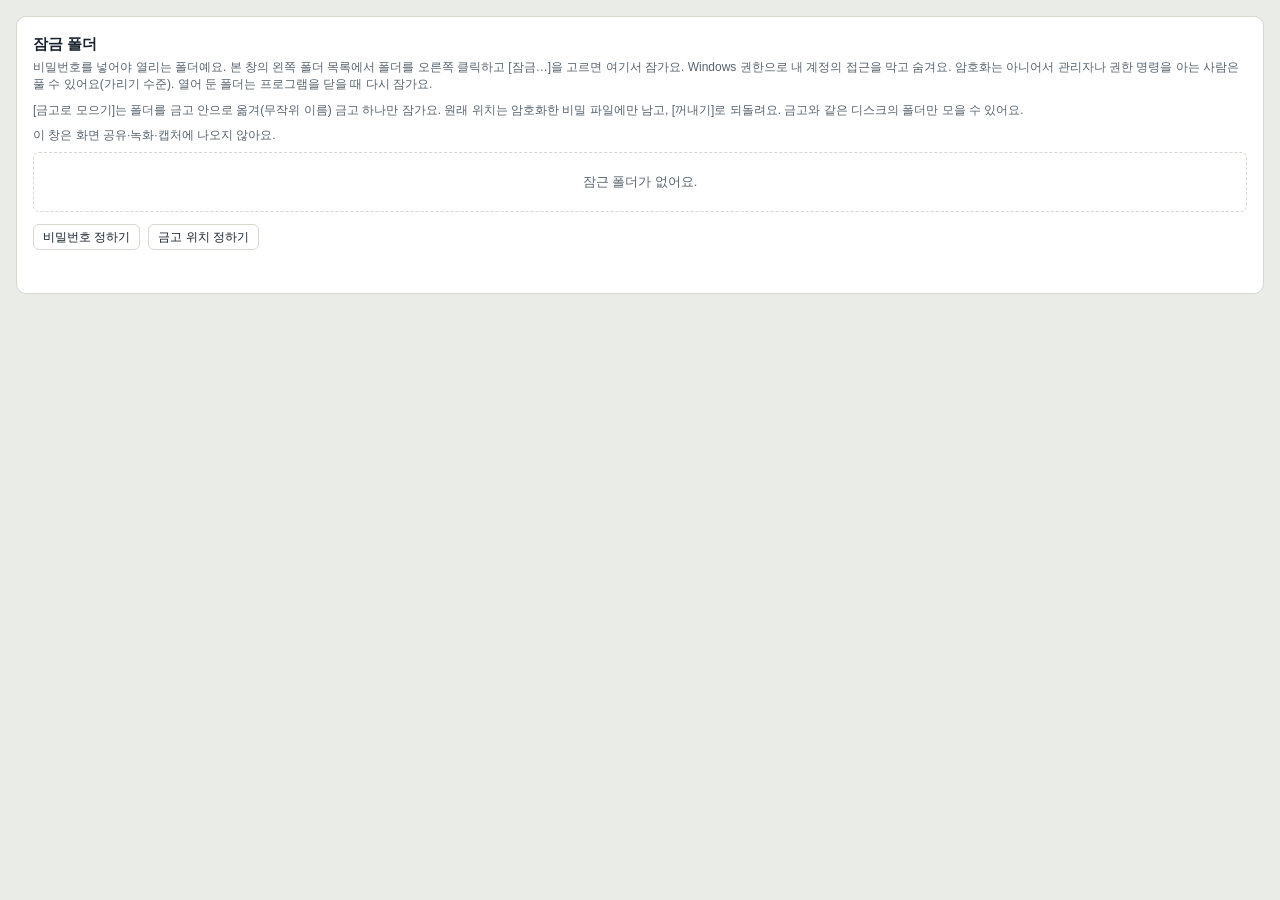
==== static/lock.html @ a2036519 "화면 공유: 창 안에 그리기, 잠금 창은 캡처에서 빼기 - 창 하나만 공유해도 보이게: 브라우저 말풍선(title) 대신 창 안 말풍선, Windows 고르기 창 대신 앱 안 폴더" ====
<!doctype html>
<html lang="ko">
<head>
<meta charset="utf-8">
<title>잠금</title>
<link rel="stylesheet" href="/static/app.css">
<link rel="icon" href="/static/icon.png">
</head>
<body class="lock-page">
<!-- 잠금 창: 화면 캡처·공유에서 빠지는 따로 뜨는 창(desktop.open_lock). 잠금 관련 화면은 모두 여기에만 있다. -->
<div class="lock-wrap">
  <div class="box hidden" id="target-box">
    <h3>고른 폴더</h3>
    <p class="mono" id="target"></p>
    <div class="row"><button class="btn p" id="do-lock">잠그기</button><button class="btn" id="do-vault">금고로 모으기</button></div>
  </div>
  <div class="box">
    <h3>잠금 폴더</h3>
    <div class="hint">비밀번호를 넣어야 열리는 폴더예요. 본 창의 왼쪽 폴더 목록에서 폴더를 오른쪽 클릭하고 [잠금…]을 고르면 여기서 잠가요. Windows 권한으로 내 계정의 접근을 막고 숨겨요. 암호화는 아니어서 관리자나 권한 명령을 아는 사람은 풀 수 있어요(가리기 수준). 열어 둔 폴더는 프로그램을 닫을 때 다시 잠가요.</div>
    <div class="hint">[금고로 모으기]는 폴더를 금고 안으로 옮겨(무작위 이름) 금고 하나만 잠가요. 원래 위치는 암호화한 비밀 파일에만 남고, [꺼내기]로 되돌려요. 금고와 같은 디스크의 폴더만 모을 수 있어요.</div>
    <div class="hint">이 창은 화면 공유·녹화·캡처에 나오지 않아요.</div>
    <div class="list" id="locks"></div>
    <div class="em" id="locks-empty">잠근 폴더가 없어요.</div>
    <p class="hint mono" id="vault-path"></p>
    <div class="row"><button class="btn s" id="lock-password">비밀번호 정하기</button><button class="btn s" id="lock-vault">금고 위치 정하기</button></div>
    <p class="message" id="lock-message"></p>
  </div>
</div>
<script src="/static/common.js"></script>
<script src="/static/lock.js"></script>
</body>
</html>
---- static/app.css ----
/* 색은 여기 두 벌(라이트, 다크)에만 둔다. 다크는 html의 data-theme=dark(app.js의 applyTheme이 설정·Windows 설정에 따라 붙인다). */
:root {
  --bg: #E9ECE7; --panel: #fff; --panel2: #F4F6F2; --line: #D5D9D1; --ink: #18222D; --mute: #58646F;
  --acc: #0B6E75; --accink: #fff; --accbg: #D9EEEE; --warn: #7A4E00; --warnbg: #FAEBC0; --bad: #A8322A; --badbg: #F7DCD8;
  --ok: #1C7448; --okbg: #D8F0E3; --shadow: 0 10px 30px rgba(10, 20, 30, .25); color-scheme: light;
}
[data-theme=dark] {
  --bg: #0F151B; --panel: #192129; --panel2: #141B22; --line: #2B3641; --ink: #E5E9ED; --mute: #97A3AF;
  --acc: #4FC1C8; --accink: #06191B; --accbg: #173238; --warn: #EBBF55; --warnbg: #382E12; --bad: #F19488; --badbg: #3B1F1C;
  --ok: #6CCB9B; --okbg: #14301F; --shadow: 0 10px 30px rgba(0, 0, 0, .6); color-scheme: dark;
}
* { box-sizing: border-box; }
html, body { height: 100%; margin: 0; }
body { background: var(--bg); color: var(--ink); font: 13px/1.45 "Segoe UI Variable Text", "Segoe UI", "Malgun Gothic", sans-serif; overflow: hidden; user-select: none; }
button, input { font: inherit; color: inherit; }
button { cursor: pointer; }
:focus-visible { outline: 2px solid var(--acc); outline-offset: 1px; }
.hidden { display: none !important; }
code { font-family: Consolas, "Cascadia Mono", monospace; background: rgba(0, 0, 0, .08); padding: 1px 6px; border-radius: 4px; }

/* 창: 제목 줄(화면이 그림), 도구 줄, 본문 */
.win { display: flex; flex-direction: column; height: 100vh; }
.titlebar { display: flex; align-items: center; height: 32px; background: var(--panel2); border-bottom: 1px solid var(--line); padding-left: 12px; gap: 8px; flex: none; }
.titlebar b { font-weight: 600; font-size: 12px; }
.titlebar img { flex: none; -webkit-user-drag: none; }
.wc { display: flex; margin-left: auto; }
.wc button { width: 46px; height: 32px; border: 0; background: transparent; display: grid; place-items: center; color: var(--ink); }
.wc button:hover { background: var(--line); }
.wc button.x:hover { background: #C42B1C; color: #fff; }
.topbar { display: flex; align-items: center; gap: 12px; height: 54px; padding: 0 12px; background: var(--panel); border-bottom: 1px solid var(--line); flex: none; }
.ttl { font-size: 15px; font-weight: 600; white-space: nowrap; }
.grow { flex: 1; }
.btn { height: 30px; padding: 0 12px; border: 1px solid var(--line); border-radius: 6px; background: var(--panel); font-weight: 500; white-space: nowrap; }
.btn:hover:not([disabled]) { background: var(--panel2); border-color: var(--mute); }
.btn.p { background: var(--acc); border-color: var(--acc); color: var(--accink); font-weight: 600; }
.btn.p:hover:not([disabled]) { background: var(--acc); filter: brightness(1.08); }
.btn.d { color: var(--bad); }
.btn.s { height: 26px; padding: 0 9px; font-size: 12px; }
.btn[disabled] { opacity: .5; cursor: default; }
.ib { width: 30px; height: 30px; padding: 0; display: grid; place-items: center; flex: none; }
.link { background: none; border: 0; padding: 0; color: var(--acc); text-decoration: underline; font-size: 12px; }
.search { position: relative; width: 320px; flex: none; }
.search svg { position: absolute; left: 9px; top: 8px; color: var(--mute); }
.search input[type=text] { padding-left: 30px; }
input[type=text], input[type=password], input[type=number], input[type=date] { height: 30px; width: 100%; border: 1px solid var(--line); border-radius: 6px; background: var(--panel); padding: 0 8px; min-width: 0; user-select: text; }
input[type=checkbox] { accent-color: var(--acc); margin: 0; }

/* 칩 */
.chip, .chips button { height: 26px; padding: 0 10px; border: 1px solid var(--line); border-radius: 999px; background: var(--panel); font-size: 12px; white-space: nowrap; display: inline-flex; align-items: center; gap: 6px; flex: none; }
.chips button:hover { border-color: var(--acc); color: var(--acc); }
.chip.on, .chips button.on { background: var(--accbg); border-color: var(--acc); color: var(--ink); }
.chips button .n { color: var(--mute); font-variant-numeric: tabular-nums; }
.chips button.none:not(.on) { opacity: .45; }
.chips { display: flex; gap: 6px; flex-wrap: wrap; }
/* 한 줄 칩 바: 넘치면 스크롤바 없이 휠·끌기로 좌우로 민다(app.js의 scroller). */
.chips.one-line { flex-wrap: nowrap; overflow-x: auto; scrollbar-width: none; min-width: 0; cursor: grab; }
.chips.one-line::-webkit-scrollbar { display: none; }
.chips.one-line.panning { cursor: grabbing; }
#filters { max-width: 46%; }
#trash.drop { border-color: var(--bad); background: var(--badbg); color: var(--bad); border-style: dashed; transform: scale(1.12); }

/* [조건] */
.more { display: grid; grid-template-columns: 2fr repeat(4, 1fr) auto; gap: 8px 12px; align-items: end; padding: 10px 12px; background: var(--panel); border-bottom: 1px solid var(--line); flex: none; }
.more label { display: flex; flex-direction: column; gap: 3px; font-size: 12px; color: var(--mute); }
.more-buttons { display: flex; gap: 6px; }

/* 본문: 폴더 | 파일 | 상세 */
.body { flex: 1; min-height: 0; display: flex; }
.split { flex: 1; min-width: 0; min-height: 0; display: flex; }
.pane-l { width: var(--pane_left, 380px); flex: none; border-right: 1px solid var(--line); background: var(--panel); display: flex; flex-direction: column; min-height: 0; }
.pane-m { flex: 1; min-width: 0; display: flex; flex-direction: column; min-height: 0; }
.pane-d { width: var(--pane_detail, 340px); flex: none; border-left: 1px solid var(--line); background: var(--panel); overflow: auto; display: flex; flex-direction: column; }
/* 칸 사이 경계선 손잡이: 너비 0인 칸에 양옆 4px씩 잡을 곳을 둔다. 상세가 닫히면 그 손잡이도 숨긴다. */
.pane-grip { width: 0; flex: none; position: relative; z-index: 6; }
.pane-grip::before { content: ""; position: absolute; top: 0; bottom: 0; left: -4px; width: 8px; cursor: col-resize; }
.pane-grip:hover::before, .pane-grip.on::before { background: var(--acc); opacity: .35; }
.split:has(#detail.hidden) .pane-grip[data-pane=pane_detail] { display: none; }
html.pane-dragging, html.pane-dragging * { cursor: col-resize !important; user-select: none; }
.hd { padding: 12px 16px; border-bottom: 1px solid var(--line); flex: none; }
.hd h2 { margin: 0; font-size: 15px; font-weight: 600; overflow: hidden; text-overflow: ellipsis; white-space: nowrap; }
.hd p { margin: 2px 0 0; color: var(--mute); font-size: 12px; overflow: hidden; text-overflow: ellipsis; white-space: nowrap; }
.folders { flex: 1; overflow: auto; }
.fl { display: grid; grid-template-columns: 1fr 178px; align-items: center; gap: 10px; height: 30px; padding: 0 16px; border-bottom: 1px solid var(--line); cursor: pointer; }
.fl:hover { background: var(--panel2); }
.fl.cur { background: var(--accbg); box-shadow: inset 3px 0 var(--acc); }
.fl.here:not(.cur) { box-shadow: inset 3px 0 var(--warn); }
.fl.drop { background: var(--warnbg); outline: 1.5px solid var(--warn); outline-offset: -2px; }
.fl .nm { display: flex; align-items: center; gap: 6px; min-width: 0; white-space: nowrap; overflow: hidden; }
.fl .nm span:last-child { overflow: hidden; text-overflow: ellipsis; }
.fl svg { color: var(--mute); flex: none; }
.fl .c { width: 12px; color: var(--mute); font-size: 10px; flex: none; text-align: center; }
.pill.link { cursor: pointer; border: none; font: inherit; }
.pill.link:hover { text-decoration: underline; }
td.name .path { color: var(--mute); font-size: 11px; margin-top: 2px; overflow: hidden; text-overflow: ellipsis; white-space: nowrap; }
.step { display: flex; align-items: center; gap: 8px; padding: 4px 0; }
.step span { flex: 1; }
.fl .m { display: flex; align-items: center; gap: 8px; }
.fl .m .bar { flex: 1; }
.fl .m span { width: 62px; text-align: right; font-variant-numeric: tabular-nums; font-size: 12px; white-space: nowrap; }
.fl .m small { width: 44px; text-align: right; color: var(--mute); font-variant-numeric: tabular-nums; font-size: 11px; white-space: nowrap; }
.box .note { margin-bottom: 10px; }
.fl.file { cursor: pointer; color: var(--acc); }
.fl.file .nm span:last-child { text-decoration: underline; }
.bar { height: 4px; border-radius: 2px; background: var(--line); overflow: hidden; }
.bar i { display: block; height: 100%; background: var(--acc); }
.side-status { flex: none; padding: 8px 16px; border-top: 1px solid var(--line); background: var(--panel2); color: var(--mute); font-size: 12px; word-break: break-all; min-height: 34px; }
.bar2 { display: flex; align-items: center; gap: 8px; padding: 10px 16px; border-bottom: 1px solid var(--line); background: var(--panel); flex: none; min-width: 0; }
.bar2.sub { padding-top: 6px; padding-bottom: 6px; background: var(--panel2); }
.tw { flex: 1; min-height: 0; overflow: auto; background: var(--panel); }
table { border-collapse: collapse; width: 100%; font-variant-numeric: tabular-nums; }
th, td { padding: 6px 10px; border-bottom: 1px solid var(--line); text-align: left; white-space: nowrap; }
th { position: sticky; top: 0; background: var(--panel2); font-weight: 600; font-size: 12px; z-index: 1; }
th[data-sort] { cursor: pointer; }
th.sorted { color: var(--acc); }
th.ck, td.ck { width: 34px; }
td.n, th.n { text-align: right; }
td.mute { color: var(--mute); }
#files tbody tr { cursor: pointer; }
#files tbody tr:hover td { background: var(--panel2); }
#files tbody tr.sel td { background: var(--accbg); }
#files tbody tr.cur td:first-child { box-shadow: inset 3px 0 var(--acc); }
td.name { white-space: normal; }
.ext { display: inline-grid; place-items: center; min-width: 34px; height: 20px; padding: 0 5px; border-radius: 4px; background: var(--panel2); border: 1px solid var(--line); font-size: 10.5px; font-weight: 700; color: var(--mute); margin-right: 8px; vertical-align: middle; }
.pill { display: inline-flex; padding: 1px 8px; border-radius: 999px; font-size: 11.5px; background: var(--warnbg); color: var(--warn); margin-left: 8px; font-weight: 600; white-space: nowrap; }
.snippet { color: var(--mute); font-size: 12px; margin: 2px 0 0 42px; white-space: normal; }
.sbar { flex: none; display: flex; align-items: center; gap: 12px; padding: 8px 16px; border-top: 1px solid var(--line); background: var(--panel2); color: var(--mute); font-size: 12px; min-height: 34px; }
.sbar b { color: var(--ink); }
.empty { padding: 32px 16px; color: var(--mute); margin: 0; }
.error { color: var(--bad); padding: 6px 16px; margin: 0; }

/* 상세 */
.sec { padding: 14px 16px; border-bottom: 1px solid var(--line); }
.sec h3 { margin: 0 0 8px; font-size: 13px; font-weight: 600; }
.preview { margin: 0; color: var(--mute); font-size: 12px; line-height: 1.6; word-break: break-all; user-select: text; max-height: 8.2em; overflow: auto; }
/* 같은 파일 칸: 제목 줄만 보이게 접어 두고 누르면 펼친다(app.js의 folds). */
.fold-head { display: flex; align-items: center; gap: 6px; width: 100%; padding: 0; border: 0; background: none; font-size: 13px; font-weight: 600; text-align: left; }
.fold-head::before { content: "▸"; color: var(--mute); font-size: 10px; width: 10px; }
.fold.open .fold-head::before { content: "▾"; }
.fold.open .fold-head { margin-bottom: 8px; }
.fold:not(.open) > div { display: none; }
.big { font-size: 18px; font-weight: 600; letter-spacing: -.01em; word-break: break-all; margin: 0; user-select: text; }
#detail-pills .pill { margin: 8px 6px 0 0; }
.multi { margin: 10px 0 0; padding: 8px 10px; border-radius: 6px; background: var(--accbg); font-size: 12px; }
.kv { display: grid; grid-template-columns: 76px 1fr; gap: 6px 8px; }
.kv > span { color: var(--mute); font-size: 12px; }
.kv > div { word-break: break-all; }
.crumb { background: none; border: 0; padding: 0; color: var(--acc); }
.crumb:hover { text-decoration: underline; }
.li { display: flex; justify-content: space-between; gap: 10px; padding: 6px 0; border-bottom: 1px solid var(--line); color: var(--mute); font-size: 12px; }
.li:last-child { border: 0; }
.li span:first-child { overflow: hidden; text-overflow: ellipsis; white-space: nowrap; }
button.li { width: 100%; background: none; border-width: 0 0 1px; border-color: var(--line); text-align: left; }
button.li:hover span:first-child { color: var(--acc); text-decoration: underline; }
.acts { display: flex; flex-direction: column; gap: 8px; margin-top: auto; padding: 14px 16px; border-top: 1px solid var(--line); }
.acts .btn { height: 32px; }

/* 설정·정리·보관 */
.scroll { flex: 1; min-height: 0; overflow: auto; padding: 20px 24px; }
.sgrid { max-width: 1040px; display: grid; grid-template-columns: 1fr 1fr; gap: 16px; align-items: start; }
.col { display: flex; flex-direction: column; gap: 16px; }
.box { border: 1px solid var(--line); border-radius: 10px; background: var(--panel); padding: 16px; }
.box h3 { margin: 0 0 4px; font-size: 15px; font-weight: 600; }
.box .hint, .hint { color: var(--mute); font-size: 12px; margin-bottom: 12px; }
.hint.progress { margin: 8px 0 0; word-break: break-all; }
.box.flush { padding: 0; overflow: hidden; }
.full { grid-column: 1 / 3; }
.label { font-weight: 600; margin: 12px 0 6px; }
.stats { display: grid; grid-template-columns: repeat(4, 1fr); gap: 16px; grid-column: 1 / 3; }
.stat { border: 1px solid var(--line); border-radius: 10px; background: var(--panel); padding: 14px 16px; text-align: left; }
.stat:hover { border-color: var(--acc); }
.stat span { color: var(--mute); font-size: 12px; }
.stat b { display: block; font-size: 24px; font-weight: 600; letter-spacing: -.01em; font-variant-numeric: tabular-nums; }
.stat b i { font-style: normal; font-size: 12px; color: var(--mute); font-weight: 400; margin-left: 3px; }
.stat.w b { color: var(--warn); }
.note { padding: 8px 10px; border-radius: 6px; font-size: 12px; grid-column: 1 / 3; background: var(--warnbg); color: var(--warn); line-height: 1.6; }
.list { border: 1px solid var(--line); border-radius: 6px; background: var(--panel); }
.list:empty { display: none; }
.list > div { display: flex; align-items: center; gap: 8px; padding: 6px 10px; border-bottom: 1px solid var(--line); }
.list > div:last-child { border: 0; }
.list svg { color: var(--mute); flex: none; }
.mono { flex: 1; font-family: Consolas, "Cascadia Mono", monospace; font-size: 12px; word-break: break-all; user-select: text; }
.row { display: flex; gap: 8px; align-items: center; flex-wrap: wrap; }
.row input[type=number] { width: 80px; }
.row.end { justify-content: flex-end; margin-top: 14px; }
.path-line { margin: 6px 0; }
.em { border: 1px dashed var(--line); border-radius: 6px; padding: 18px; color: var(--mute); text-align: center; line-height: 1.7; }
.message { min-height: 1.4em; margin: 10px 0 0; white-space: pre-line; font-size: 12px; user-select: text; }
.message.error { color: var(--bad); }
.message.ok { color: var(--ok); }
.box table th { position: static; }

/* 떠 있는 것들 */
.menu { position: fixed; z-index: 30; display: flex; flex-direction: column; background: var(--panel); border: 1px solid var(--line); border-radius: 8px; padding: 4px; box-shadow: var(--shadow); }
.menu button { border: 0; background: none; text-align: left; padding: 6px 14px; border-radius: 4px; }
.menu button:hover { background: var(--panel2); }
.dialog { position: fixed; inset: 0; z-index: 40; display: flex; align-items: center; justify-content: center; background: rgba(0, 0, 0, .35); }
.dialog-box { width: 420px; background: var(--panel); border: 1px solid var(--line); border-radius: 10px; padding: 18px; box-shadow: var(--shadow); }
.dialog-title { font-weight: 600; font-size: 15px; margin: 0 0 6px; }
.dialog-box .hint { white-space: pre-line; margin: 0; }
.dialog-box input { margin-top: 12px; }
.job { position: fixed; left: 50%; bottom: 44px; transform: translateX(-50%); z-index: 25; width: 420px; background: var(--panel); border: 1px solid var(--line); border-radius: 8px; padding: 10px 14px; box-shadow: var(--shadow); font-size: 12px; white-space: pre-line; }
.job .bar { margin-top: 8px; height: 6px; }
.job.done .bar i { width: 100% !important; }
.toast { position: fixed; left: 50%; bottom: 44px; transform: translateX(-50%); background: var(--ink); color: var(--bg); padding: 9px 16px; border-radius: 8px; box-shadow: var(--shadow); opacity: 0; pointer-events: none; transition: opacity .2s; z-index: 60; white-space: pre-line; max-width: 70vw; }
.toast.on { opacity: 1; }
.drag-badge { position: fixed; top: -100px; left: 0; z-index: 70; pointer-events: none; }
.drag-badge:not(.on-drag) { visibility: hidden; }
/* 창 안의 말풍선(common.js): 브라우저 말풍선은 따로 뜨는 창이라 창 하나 공유에서 빠진다. */
.tip { position: fixed; z-index: 80; max-width: 420px; padding: 5px 9px; border-radius: 6px; background: var(--ink); color: var(--bg); font-size: 12px;
  white-space: pre-line; word-break: break-all; pointer-events: none; box-shadow: var(--shadow); }
/* 앱 안의 폴더·파일 고르기 창(common.js의 pickPath) */
.dialog-box.picker { width: 560px; }
.picker-list { height: 300px; overflow: auto; margin-top: 10px; }
.picker-row { display: flex; align-items: center; gap: 8px; width: 100%; border: 0; border-bottom: 1px solid var(--line); background: none; padding: 6px 10px; text-align: left; }
.picker-row:hover { background: var(--panel2); }
.picker-row span { flex: 1; overflow: hidden; text-overflow: ellipsis; white-space: nowrap; }
.picker-row svg { color: var(--mute); flex: none; }
.picker-row.file span { color: var(--acc); }
.picker-row small { color: var(--mute); }
/* 잠금 창(lock.html) */
body.lock-page { overflow: auto; }
.lock-wrap { display: grid; gap: 14px; padding: 16px; }
.lock-wrap .hint { margin-bottom: 8px; }
.lock-wrap .list > div { display: flex; align-items: center; gap: 8px; padding: 8px 10px; border-bottom: 1px solid var(--line); }
.marquee { position: fixed; z-index: 20; border: 1px solid var(--acc); background: rgba(11, 110, 117, .12); pointer-events: none; }

/* 가장자리 크기 조절 손잡이(테두리 없는 창이라 직접 한다). 최대화하면 숨긴다. */
.grip { position: fixed; z-index: 70; }
.grip.n, .grip.s { left: 8px; right: 8px; height: 5px; cursor: ns-resize; }
.grip.e, .grip.w { top: 8px; bottom: 8px; width: 5px; cursor: ew-resize; }
.grip.n { top: 0; } .grip.s { bottom: 0; } .grip.e { right: 0; } .grip.w { left: 0; }
.grip.ne, .grip.nw, .grip.se, .grip.sw { width: 10px; height: 10px; }
.grip.ne { top: 0; right: 0; cursor: nesw-resize; } .grip.sw { bottom: 0; left: 0; cursor: nesw-resize; }
.grip.nw { top: 0; left: 0; cursor: nwse-resize; } .grip.se { bottom: 0; right: 0; cursor: nwse-resize; }
html.maximized .grip { display: none; }

::-webkit-scrollbar { width: 8px; height: 8px; }
::-webkit-scrollbar-thumb { background: rgba(127, 127, 127, .4); border-radius: 4px; }
::-webkit-scrollbar-track, ::-webkit-scrollbar-corner { background: transparent; }
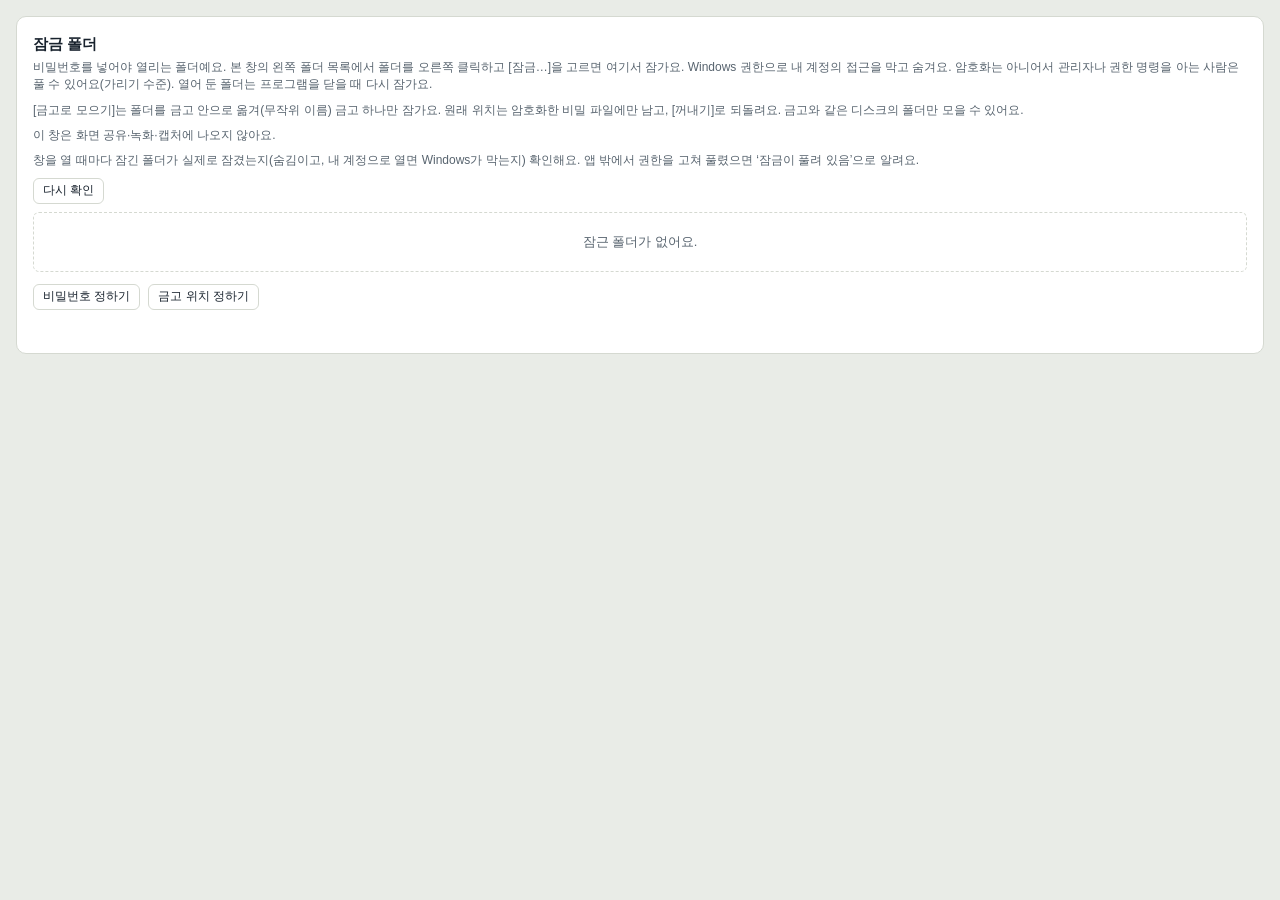
==== commit 11ffd97c: "잠금 창: 잠금 파일 보기(열어 둔 잠금 폴더 안만 보고 열기)와 실제 잠금 확인(풀려 있으면 알리고 다시 잠그기) Co-Authored-By: Claude Opus 5.5 <no" ====
--- a/static/lock.html
+++ b/static/lock.html
@@ -9,16 +9,28 @@
 <body class="lock-page">
 <!-- 잠금 창: 화면 캡처·공유에서 빠지는 따로 뜨는 창(desktop.open_lock). 잠금 관련 화면은 모두 여기에만 있다. -->
 <div class="lock-wrap">
+  <!-- 잠금 폴더가 있을 때만 보이는 전환: 잠금 관리 / 잠금 파일 보기(열어 둔 잠금 폴더 안만) -->
+  <div class="row hidden" id="lock-tabs"><button class="btn p" data-view="manage">잠금 관리</button><button class="btn" data-view="files">잠금 파일 보기</button></div>
+  <div class="box hidden" id="files-box">
+    <h3>잠금 파일</h3>
+    <div class="hint">잠금 폴더 안의 파일만 보여요. 잠긴 폴더는 눌러서 비밀번호를 넣으면 보여요(다 보면 잠금 관리에서 [다시 잠그기]). 파일을 두 번 누르면 열어요. 이 창은 화면 공유·녹화·캡처에 나오지 않아요.</div>
+    <div class="row mb8"><button class="btn s" id="files-up">↑ 위로</button><span class="mono" id="files-path"></span></div>
+    <div class="list picker-list" id="files-list"></div>
+    <div class="em hidden" id="files-empty">빈 폴더예요.</div>
+    <p class="message" id="files-message"></p>
+  </div>
   <div class="box hidden" id="target-box">
     <h3>고른 폴더</h3>
     <p class="mono" id="target"></p>
     <div class="row"><button class="btn p" id="do-lock">잠그기</button><button class="btn" id="do-vault">금고로 모으기</button></div>
   </div>
-  <div class="box">
+  <div class="box" id="manage-box">
     <h3>잠금 폴더</h3>
     <div class="hint">비밀번호를 넣어야 열리는 폴더예요. 본 창의 왼쪽 폴더 목록에서 폴더를 오른쪽 클릭하고 [잠금…]을 고르면 여기서 잠가요. Windows 권한으로 내 계정의 접근을 막고 숨겨요. 암호화는 아니어서 관리자나 권한 명령을 아는 사람은 풀 수 있어요(가리기 수준). 열어 둔 폴더는 프로그램을 닫을 때 다시 잠가요.</div>
     <div class="hint">[금고로 모으기]는 폴더를 금고 안으로 옮겨(무작위 이름) 금고 하나만 잠가요. 원래 위치는 암호화한 비밀 파일에만 남고, [꺼내기]로 되돌려요. 금고와 같은 디스크의 폴더만 모을 수 있어요.</div>
     <div class="hint">이 창은 화면 공유·녹화·캡처에 나오지 않아요.</div>
+    <div class="hint">창을 열 때마다 잠긴 폴더가 실제로 잠겼는지(숨김이고, 내 계정으로 열면 Windows가 막는지) 확인해요. 앱 밖에서 권한을 고쳐 풀렸으면 ‘잠금이 풀려 있음’으로 알려요.</div>
+    <div class="row mb8"><button class="btn s" id="lock-check">다시 확인</button></div>
     <div class="list" id="locks"></div>
     <div class="em" id="locks-empty">잠근 폴더가 없어요.</div>
     <p class="hint mono" id="vault-path"></p>
--- a/static/app.css
+++ b/static/app.css
@@ -1,4 +1,4 @@
-/* 색은 여기 두 벌(라이트, 다크)에만 둔다. 다크는 html의 data-theme=dark(app.js의 applyTheme이 설정·Windows 설정에 따라 붙인다). */
+/* 색은 여기 두 벌(라이트, 다크)에만 둔다. 다크는 html의 data-theme=dark(common.js의 followTheme이 설정·Windows 설정에 따라 붙인다). */
 :root {
   --bg: #E9ECE7; --panel: #fff; --panel2: #F4F6F2; --line: #D5D9D1; --ink: #18222D; --mute: #58646F;
   --acc: #0B6E75; --accink: #fff; --accbg: #D9EEEE; --warn: #7A4E00; --warnbg: #FAEBC0; --bad: #A8322A; --badbg: #F7DCD8;
@@ -88,7 +88,16 @@
 .fl .nm { display: flex; align-items: center; gap: 6px; min-width: 0; white-space: nowrap; overflow: hidden; }
 .fl .nm span:last-child { overflow: hidden; text-overflow: ellipsis; }
 .fl svg { color: var(--mute); flex: none; }
-.fl .c { width: 12px; color: var(--mute); font-size: 10px; flex: none; text-align: center; }
+.fl .c { width: 24px; height: 24px; margin: 0 -4px 0 -6px; display: inline-flex; align-items: center; justify-content: center; color: var(--mute);
+  font-size: 13px; flex: none; border-radius: 5px; }
+.fl .c:not(:empty):hover { background: var(--line); color: var(--ink); }
+.hd-row { display: flex; align-items: center; justify-content: space-between; gap: 8px; }
+#files tr.group td { background: var(--panel2); color: var(--mute); font-size: 12px; padding: 6px 12px; font-weight: 600; overflow: hidden; text-overflow: ellipsis; white-space: nowrap; }
+#files tr.dir td.name { font-weight: 600; }
+#files tr.dir td.name svg { color: var(--mute); vertical-align: -2px; margin-right: 6px; }
+#files tr.dir small { color: var(--mute); font-weight: 400; margin-left: 8px; }
+#folder-note { width: 100%; border: 1px solid var(--line); border-radius: 6px; background: var(--panel); padding: 6px 8px; font: inherit; color: inherit; resize: vertical; user-select: text; }
+.fl-empty { padding: 14px 16px; color: var(--mute); display: grid; gap: 8px; justify-items: start; }
 .pill.link { cursor: pointer; border: none; font: inherit; }
 .pill.link:hover { text-decoration: underline; }
 td.name .path { color: var(--mute); font-size: 11px; margin-top: 2px; overflow: hidden; text-overflow: ellipsis; white-space: nowrap; }
@@ -115,6 +124,10 @@
 th.ck, td.ck { width: 34px; }
 td.n, th.n { text-align: right; }
 td.mute { color: var(--mute); }
+.cache-list label { display: flex; gap: 6px; align-items: center; padding: 2px 0; }
+.cache-list label.group { font-weight: 600; margin-top: 6px; }
+.cache-list label:not(.group) { padding-left: 22px; }
+.cache-list small { color: var(--mute); margin-left: auto; }
 #files tbody tr { cursor: pointer; }
 #files tbody tr:hover td { background: var(--panel2); }
 #files tbody tr.sel td { background: var(--accbg); }
@@ -194,9 +207,13 @@
 .menu button { border: 0; background: none; text-align: left; padding: 6px 14px; border-radius: 4px; }
 .menu button:hover { background: var(--panel2); }
 .dialog { position: fixed; inset: 0; z-index: 40; display: flex; align-items: center; justify-content: center; background: rgba(0, 0, 0, .35); }
+#dialog { z-index: 45; }  /* 확인·입력 창은 고르기 창([새 폴더])보다 위에 */
 .dialog-box { width: 420px; background: var(--panel); border: 1px solid var(--line); border-radius: 10px; padding: 18px; box-shadow: var(--shadow); }
 .dialog-title { font-weight: 600; font-size: 15px; margin: 0 0 6px; }
 .dialog-box .hint { white-space: pre-line; margin: 0; }
+.dialog-box.wide { width: 560px; }
+.dialog-box .hint.long { white-space: pre-wrap; max-height: 50vh; overflow: auto; margin-bottom: 12px; }
+.update-bar { display: flex; align-items: center; gap: 10px; padding: 5px 12px; background: var(--warnbg); color: var(--warn); font-size: 12px; flex: none; }
 .dialog-box input { margin-top: 12px; }
 .job { position: fixed; left: 50%; bottom: 44px; transform: translateX(-50%); z-index: 25; width: 420px; background: var(--panel); border: 1px solid var(--line); border-radius: 8px; padding: 10px 14px; box-shadow: var(--shadow); font-size: 12px; white-space: pre-line; }
 .job .bar { margin-top: 8px; height: 6px; }
@@ -222,6 +239,7 @@
 .lock-wrap { display: grid; gap: 14px; padding: 16px; }
 .lock-wrap .hint { margin-bottom: 8px; }
 .lock-wrap .list > div { display: flex; align-items: center; gap: 8px; padding: 8px 10px; border-bottom: 1px solid var(--line); }
+.lock-wrap .list > div.unsealed { background: var(--warnbg); color: var(--warn); }  /* 기록은 잠김인데 실제로는 풀려 있다 */
 .marquee { position: fixed; z-index: 20; border: 1px solid var(--acc); background: rgba(11, 110, 117, .12); pointer-events: none; }
 
 /* 가장자리 크기 조절 손잡이(테두리 없는 창이라 직접 한다). 최대화하면 숨긴다. */
@@ -237,3 +255,11 @@
 ::-webkit-scrollbar { width: 8px; height: 8px; }
 ::-webkit-scrollbar-thumb { background: rgba(127, 127, 127, .4); border-radius: 4px; }
 ::-webkit-scrollbar-track, ::-webkit-scrollbar-corner { background: transparent; }
+/* 띄우기: 화면은 CSP(style-src 'self')라 HTML의 style 속성이 먹지 않는다. 맨 끝에 두어 .box h3 같은 규칙보다 앞선다(h3.~). */
+.mt6 { margin-top: 6px; }
+.mt8 { margin-top: 8px; }
+.mt10 { margin-top: 10px; }
+.mt12, h3.mt12 { margin-top: 12px; }
+.mt16, h3.mt16 { margin-top: 16px; }
+.mb8 { margin-bottom: 8px; }
+.mb12 { margin-bottom: 12px; }
